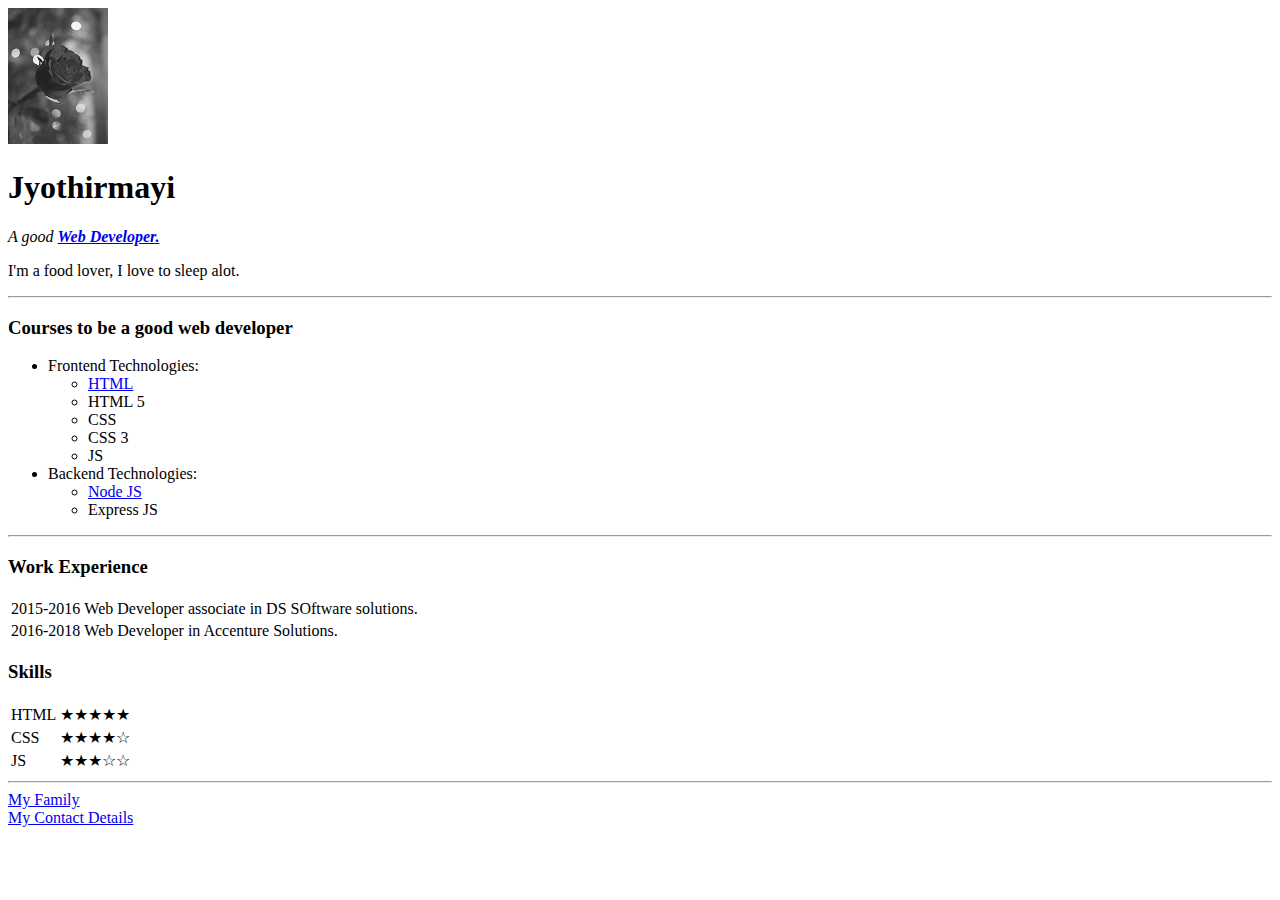
==== index.html @ 64b1f2ef "Initial CV website files" ====
<!DOCTYPE html>
<html>
    <head>
        <meta content="utf-8">
        <title>🐙 Jyothi's Personal Site</title>
    </head>

    <body>
        <img src="images/rose.jpg" alt="Random image">
        <h1>Jyothirmayi</h1>
        <p><em>A good <strong><a href="https://en.wikipedia.org/wiki/Web_developer" target="_blank">Web Developer.</a> </strong> </em></p>
        <p>I'm a food lover, I love to sleep alot.</p>
        <hr>
        <h3>Courses to be a good web developer</h3>
        <ul>
            <li>Frontend Technologies:</li>
            <ul>
                <li><a href="https://www.w3schools.com/html/" target="_blank">HTML</a></li>
                <li>HTML 5</li>
                <li>CSS</li>
                <li>CSS 3</li>
                <li>JS</li>
            </ul>
            <li>Backend Technologies:</li>
            <ul>
                <li><a href="https://www.w3schools.com/nodejs/" target="_blank">Node JS</a></li>
                <li>Express JS</li>
            </ul>
        </ul>
        <hr>
        <h3>Work Experience</h3>
        <table>
            <tr>
                <td>2015-2016</td>
                <td>Web Developer associate in DS SOftware solutions.</td>
            </tr>
            <tr>
                <td>2016-2018</td>
                <td>Web Developer in Accenture Solutions.</td>
            </tr>
        </table>
        <h3>Skills</h3>
        <table>
            <tr>
                <td>HTML</td>
                <td>★★★★★</td>
            </tr>
            <tr>
                <td>CSS</td>
                <td>★★★★☆</td>
            </tr>
            <tr>
                <td>JS</td>
                <td>★★★☆☆</td>
            </tr>
        </table>
        
        <hr>
        <a href="family.html" target="_blank">My Family</a>
        <br>
        <a href="contact.html" target="_blank">My Contact Details</a>
    </body>
</html>
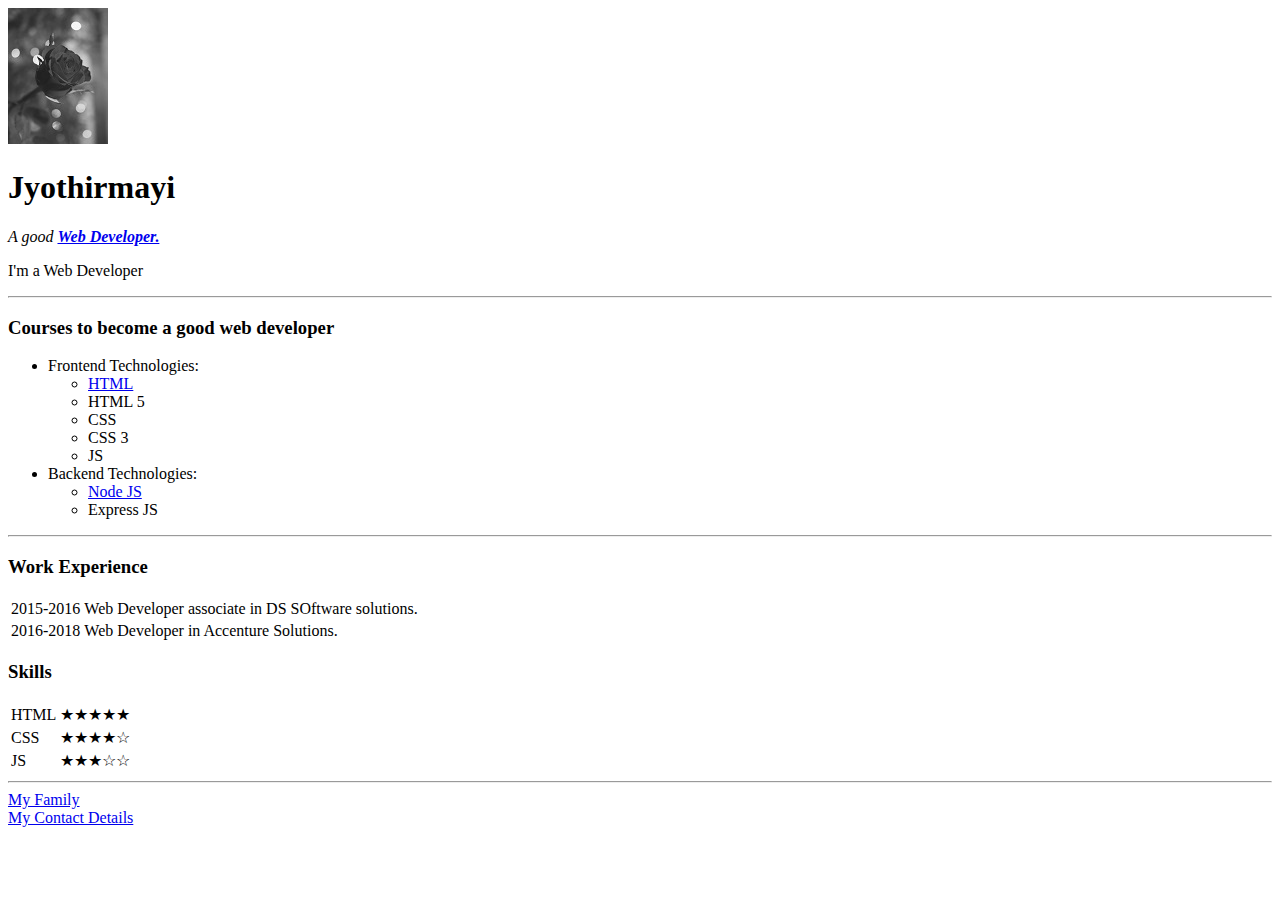
==== commit 502c31a0: "Update index.html" ====
--- a/index.html
+++ b/index.html
@@ -2,16 +2,16 @@
 <html>
     <head>
         <meta content="utf-8">
-        <title>🐙 Jyothi's Personal Site</title>
+        <title>Jyothi's Personal Site</title>
     </head>
 
     <body>
         <img src="images/rose.jpg" alt="Random image">
         <h1>Jyothirmayi</h1>
         <p><em>A good <strong><a href="https://en.wikipedia.org/wiki/Web_developer" target="_blank">Web Developer.</a> </strong> </em></p>
-        <p>I'm a food lover, I love to sleep alot.</p>
+        <p>I'm a Web Developer</p>
         <hr>
-        <h3>Courses to be a good web developer</h3>
+        <h3>Courses to become a good web developer</h3>
         <ul>
             <li>Frontend Technologies:</li>
             <ul>
@@ -60,4 +60,4 @@
         <br>
         <a href="contact.html" target="_blank">My Contact Details</a>
     </body>
-</html>+</html>
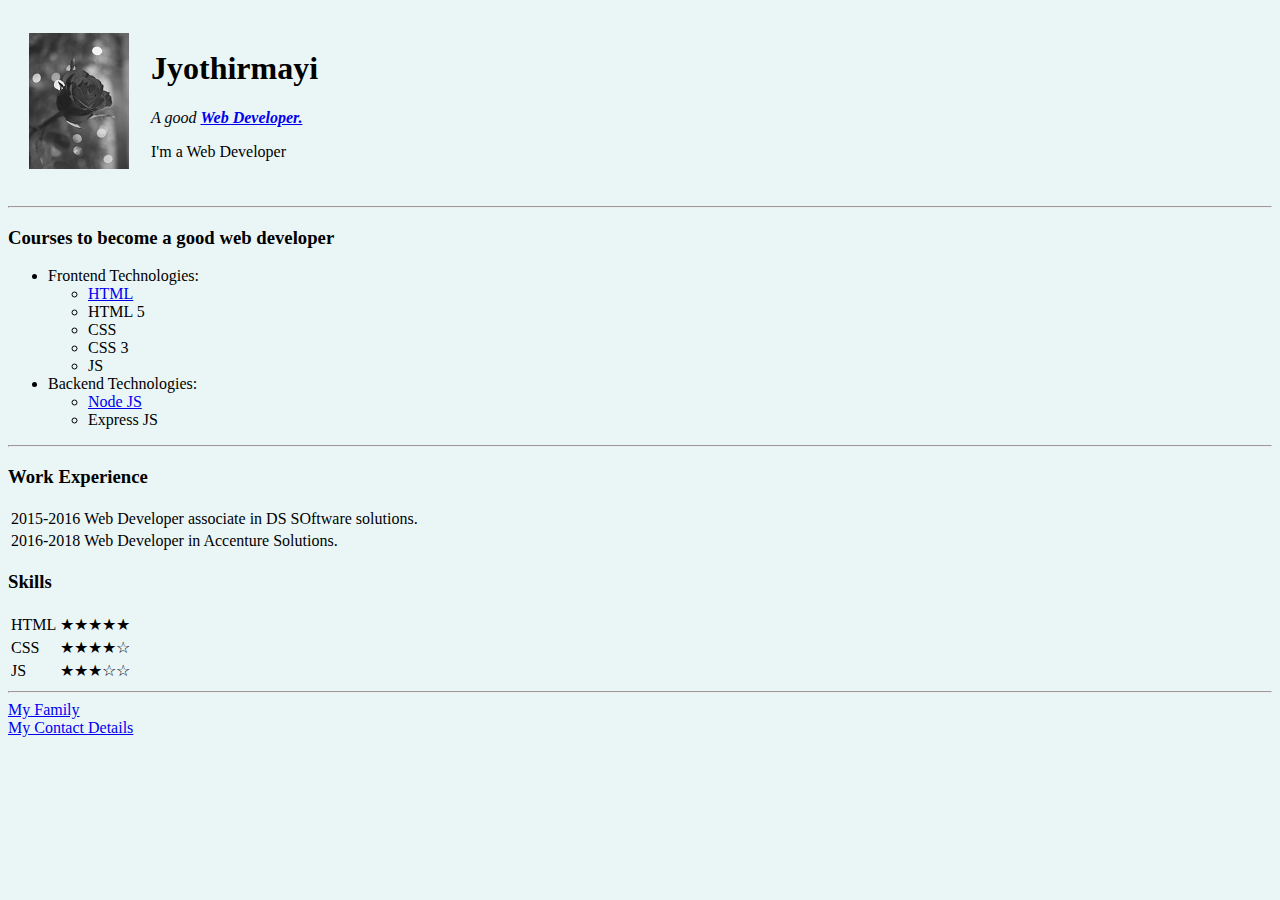
==== commit 30510000: "Update index.html" ====
--- a/index.html
+++ b/index.html
@@ -3,13 +3,19 @@
     <head>
         <meta content="utf-8">
         <title>Jyothi's Personal Site</title>
+        <link rel="stylesheet" href="css/style.css">
     </head>
 
-    <body>
-        <img src="images/rose.jpg" alt="Random image">
-        <h1>Jyothirmayi</h1>
-        <p><em>A good <strong><a href="https://en.wikipedia.org/wiki/Web_developer" target="_blank">Web Developer.</a> </strong> </em></p>
-        <p>I'm a Web Developer</p>
+    <body style="background-color: #EAF6F6">
+        <table cellspacing="20">
+            <tr>
+                <td><img src="images/rose.jpg" alt="Random image"></td>
+                <td><h1>Jyothirmayi</h1>
+                    <p><em>A good <strong><a href="https://en.wikipedia.org/wiki/Web_developer" target="_blank">Web Developer.</a> </strong> </em></p>
+                    <p>I'm a Web Developer</p>
+                </td>
+            </tr>
+        </table>
         <hr>
         <h3>Courses to become a good web developer</h3>
         <ul>
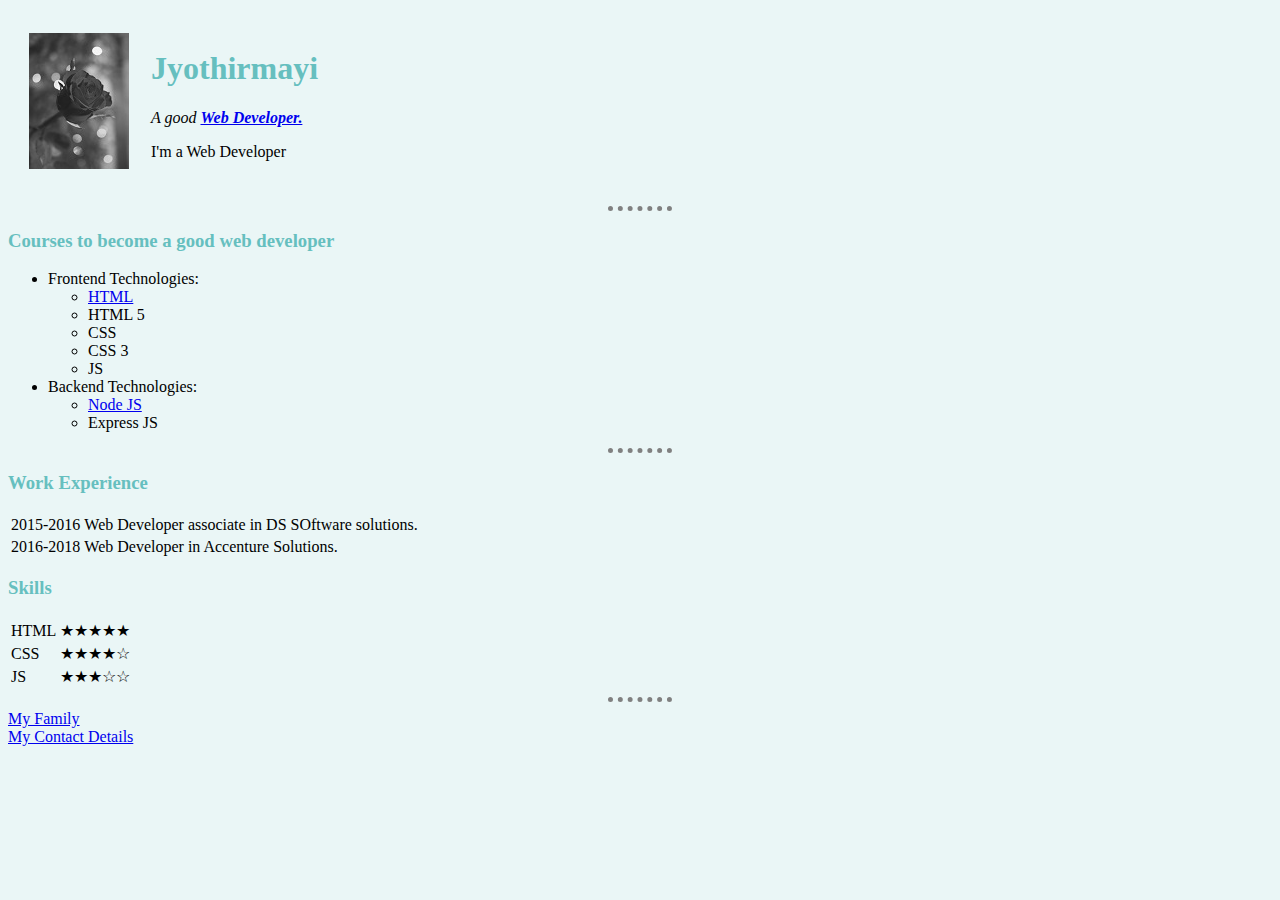
==== commit 23479daa: "Update index.html" ====
--- a/index.html
+++ b/index.html
@@ -4,6 +4,7 @@
         <meta content="utf-8">
         <title>Jyothi's Personal Site</title>
         <link rel="stylesheet" href="css/style.css">
+        <link rel="icon" href="favicon.ico">
     </head>
 
     <body style="background-color: #EAF6F6">
--- a/css/style.css
+++ b/css/style.css
@@ -0,0 +1,16 @@
+body{
+    background-color: #EAF6F6;
+}
+
+hr{
+    border-color: grey;
+    border-style: dotted none none none;
+    border-width: 5px;
+    width: 5%;
+}
+h1{
+    color: #66BFBF
+}
+h3{
+    color: #66BFBF
+}